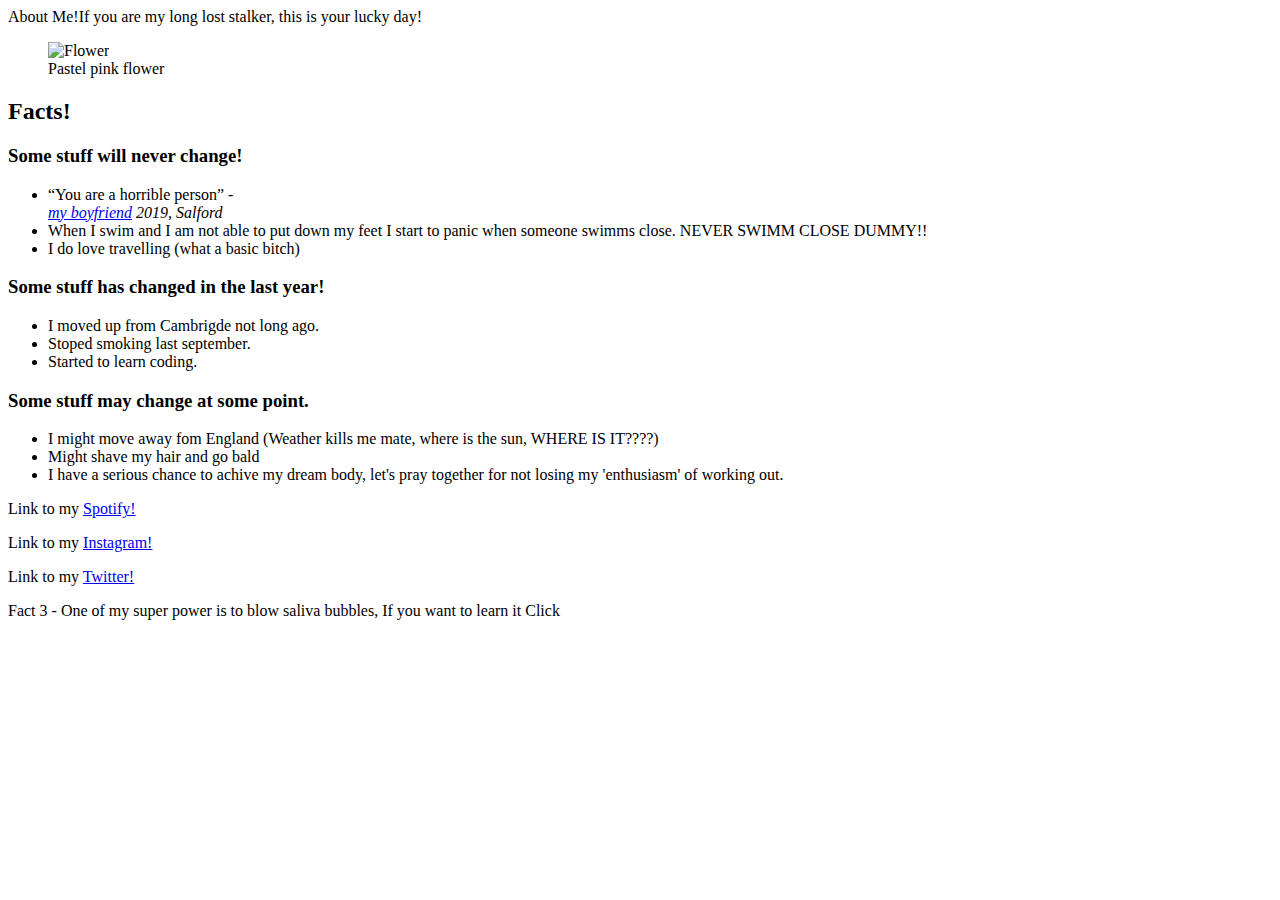
==== aboutme.html @ 0cecd4a6 "added my portfolio" ====
<!DOCTYPE html>
<html lang="en">
<head>
    <meta charset="UTF-8">
    <meta name="viewport" content="width=device-width, initial-scale=1.0">
    <title>AboutMe</title>
</head>
<body>
    <main>
        <header>About Me!<span>If you are my long lost stalker, this is your lucky day!</span></header>
        <figure> 
            <img src="flw.png" alt="Flower">
            <figcaption>Pastel pink flower</figcaption>
        </figure>
        <h2>Facts!</h2>
        <section>
            <h3>Some stuff will never change!</h3>
            <ul>
                <li><q>You are a horrible person</q> - <address> <a href="https://www.instagram.com/jimmy_on_the_rocks/" target="_blank"> my boyfriend</a> 2019, Salford</address> </li>
                <li>When I swim and I am not able to put down my feet I start to panic when someone swimms close. NEVER SWIMM CLOSE DUMMY!! </li>
                <li>I do love travelling (what a basic bitch)</li>
            </ul>
        </section>
        <section>
            <h3>Some stuff has changed in the last year!</h3>
            <ul>
                <li>I moved up from Cambrigde not long ago.</li>
                <li>Stoped smoking last september.</li>
                <li>Started to learn coding.</li>
            </ul>
        </section>
        <section>
            <h3>Some stuff may change at some point.</h3>
            <ul>
                <li>I might move away fom England (Weather kills me mate, where is the sun, WHERE IS IT????)</li>
                <li>Might shave my hair and go bald</li>
                <li>I have a serious chance to achive my dream body, let's pray together for not losing my 'enthusiasm' of working out.</li>
            </ul>
        </section>
        <footer>
            <nav>
                <p>Link to my <a href="https://open.spotify.com/user/szabinkov?si=JEkyGIfnQyigX6A7jRSDdQ" target="_blank">Spotify!</a></p>
                <p>Link to my <a href="https://www.instagram.com/szabinush/" target="_blank">Instagram!</a></p>
                <p>Link to my <a href="https://twitter.com/szabinkov" target="blank"> Twitter!</a></p>
            </nav>
        </footer>
    </main>


    Fact 3 - One of my super power is to blow saliva bubbles, If you want to learn it Click 
</body>
</html>
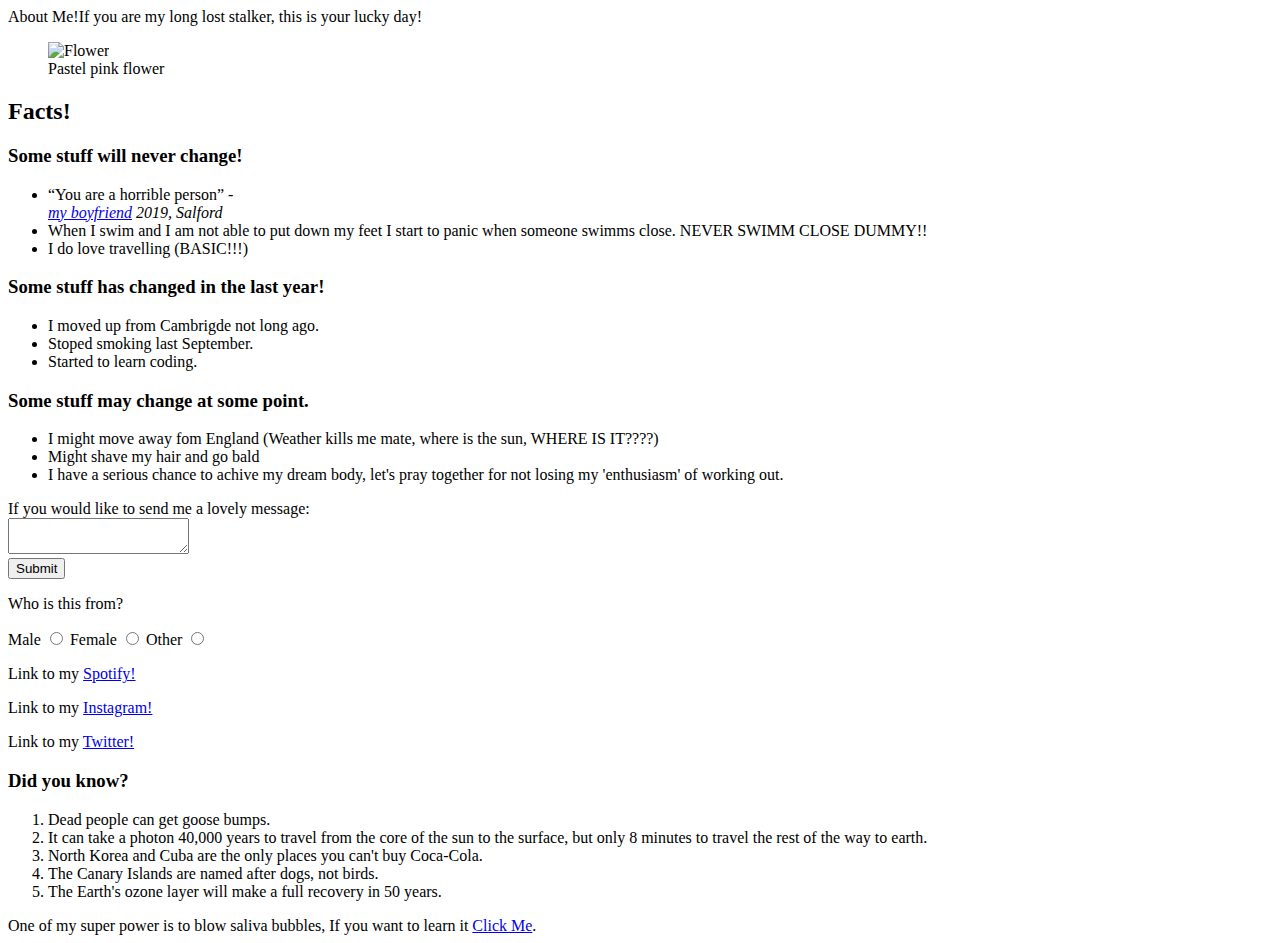
==== commit da032cc5: "made some changes againon semantic and data" ====
--- a/aboutme.html
+++ b/aboutme.html
@@ -5,48 +5,97 @@
     <meta name="viewport" content="width=device-width, initial-scale=1.0">
     <title>AboutMe</title>
 </head>
+
 <body>
+
     <main>
+
         <header>About Me!<span>If you are my long lost stalker, this is your lucky day!</span></header>
+
         <figure> 
             <img src="flw.png" alt="Flower">
             <figcaption>Pastel pink flower</figcaption>
         </figure>
-        <h2>Facts!</h2>
-        <section>
-            <h3>Some stuff will never change!</h3>
-            <ul>
-                <li><q>You are a horrible person</q> - <address> <a href="https://www.instagram.com/jimmy_on_the_rocks/" target="_blank"> my boyfriend</a> 2019, Salford</address> </li>
-                <li>When I swim and I am not able to put down my feet I start to panic when someone swimms close. NEVER SWIMM CLOSE DUMMY!! </li>
-                <li>I do love travelling (what a basic bitch)</li>
-            </ul>
-        </section>
-        <section>
-            <h3>Some stuff has changed in the last year!</h3>
-            <ul>
-                <li>I moved up from Cambrigde not long ago.</li>
-                <li>Stoped smoking last september.</li>
-                <li>Started to learn coding.</li>
-            </ul>
-        </section>
-        <section>
-            <h3>Some stuff may change at some point.</h3>
-            <ul>
-                <li>I might move away fom England (Weather kills me mate, where is the sun, WHERE IS IT????)</li>
-                <li>Might shave my hair and go bald</li>
-                <li>I have a serious chance to achive my dream body, let's pray together for not losing my 'enthusiasm' of working out.</li>
-            </ul>
-        </section>
-        <footer>
-            <nav>
-                <p>Link to my <a href="https://open.spotify.com/user/szabinkov?si=JEkyGIfnQyigX6A7jRSDdQ" target="_blank">Spotify!</a></p>
+
+     <article>
+
+         <h2>Facts!</h2>
+
+         <section>
+
+             <h3>Some stuff will never change!</h3>
+
+             <ul>
+                 <li><q>You are a horrible person</q> - <address> <a href="https://www.instagram.com/jimmy_on_the_rocks/" target="_blank"> my boyfriend</a> 2019, Salford</address> </li>
+                 <li>When I swim and I am not able to put down my feet I start to panic when someone swimms close. NEVER SWIMM CLOSE DUMMY!! </li>
+                 <li>I do love travelling (BASIC!!!)</li>
+              </ul>
+
+          </section>
+
+          <section>
+
+              <h3>Some stuff has changed in the last year!</h3>
+
+              <ul>
+                  <li>I moved up from Cambrigde not long ago.</li>
+                  <li>Stoped smoking last September.</li>
+                  <li>Started to learn coding.</li>
+              </ul>
+
+          </section>
+
+           <section>
+
+               <h3>Some stuff may change at some point.</h3>
+
+              <ul>
+                  <li>I might move away fom England (Weather kills me mate, where is the sun, WHERE IS IT????)</li>
+                  <li>Might shave my hair and go bald</li>
+                  <li>I have a serious chance to achive my dream body, let's pray together for not losing my 'enthusiasm' of working out.</li>
+              </ul>
+
+          </section>
+
+           <form action="page.php" method="GET" id="form1">
+                <label for="lovemessage">If you would like to send me a lovely message:</label><br>
+               <textarea id="lovemessage"></textarea>
+            </form>
+            <button type="submit" form="form1" value="Submit">Submit</button>
+            <form>
+             <p>Who is this from?</p>
+
+              <label for="male">Male</label>
+              <input type="radio" class="male" name="gender" value="male">
+
+             <label for="male">Female</label>
+              <input type="radio" class="female" name="gender" value="female">  
+
+              <label for="male">Other</label>
+              <input type="radio" class="other" name="gender" value="other">    
+            </form>
+           
+
+           <nav>
+               <p>Link to my <a href="https://open.spotify.com/user/szabinkov?si=JEkyGIfnQyigX6A7jRSDdQ" target="_blank">Spotify!</a></p>
                 <p>Link to my <a href="https://www.instagram.com/szabinush/" target="_blank">Instagram!</a></p>
                 <p>Link to my <a href="https://twitter.com/szabinkov" target="blank"> Twitter!</a></p>
-            </nav>
+         </nav>
+
+     </article>
+     <aside>
+         <h3>Did you know?</h3>
+         <ol>
+           <li>Dead people can get goose bumps.</li> 
+           <li>It can take a photon 40,000 years to travel from the core of the sun to the surface, but only 8 minutes to travel the rest of the way to earth.</li>
+           <li>North Korea and Cuba are the only places you can't buy Coca-Cola.</li>
+           <li>The Canary Islands are named after dogs, not birds.</li>
+           <li>The Earth's ozone layer will make a full recovery in 50 years.</li>
+        </ol>
+     </aside>
+         <footer>
+           One of my super power is to blow saliva bubbles, If you want to learn it <a href="https://www.wikihow.com/Blow-Saliva-Bubbles" target="_blank">Click Me</a>.
         </footer>
     </main>
-
-
-    Fact 3 - One of my super power is to blow saliva bubbles, If you want to learn it Click 
 </body>
 </html>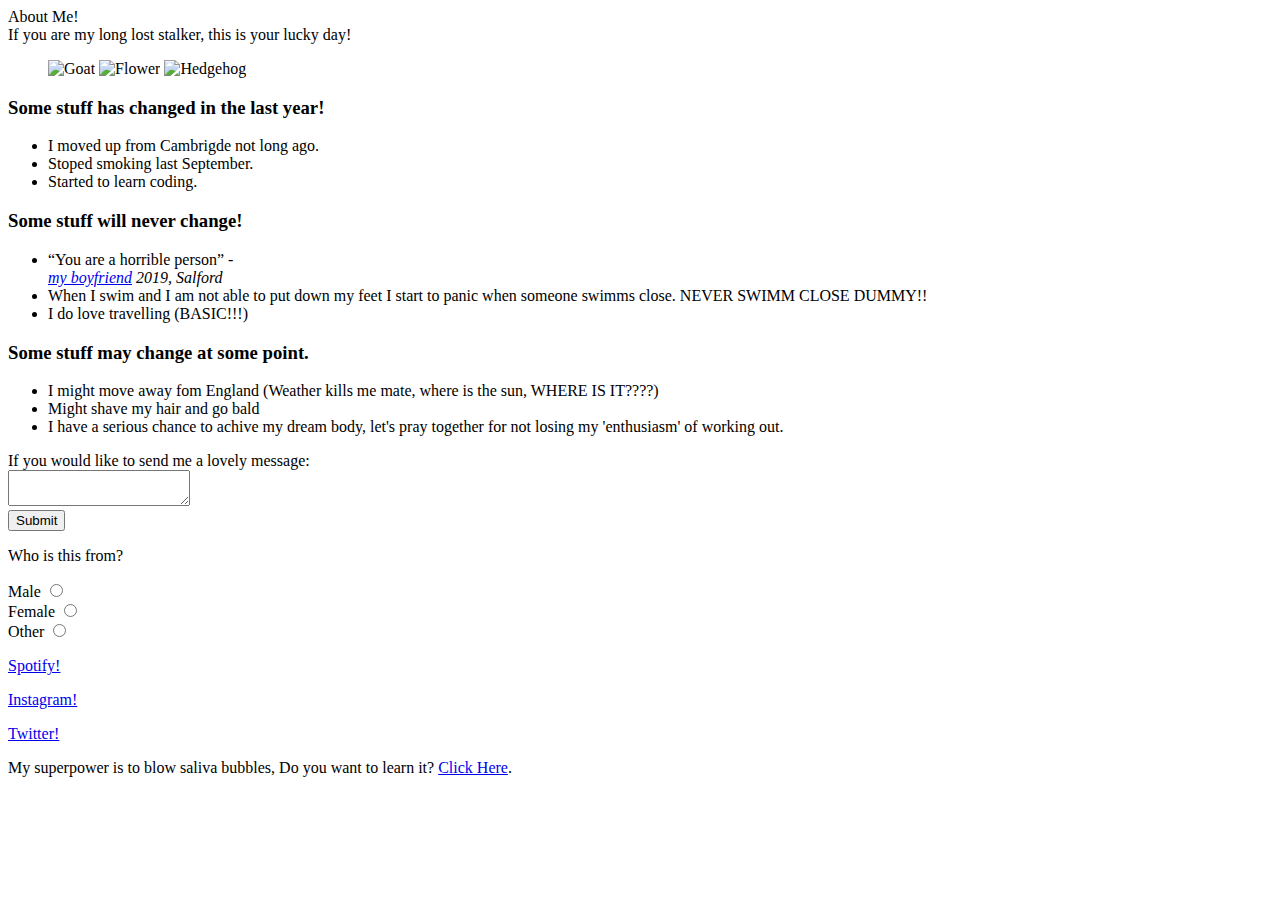
==== commit bb906de3: "made some changes for styling" ====
--- a/aboutme.html
+++ b/aboutme.html
@@ -4,97 +4,106 @@
     <meta charset="UTF-8">
     <meta name="viewport" content="width=device-width, initial-scale=1.0">
     <title>AboutMe</title>
+    <link rel="stylesheet" type="text/css" href="style.css">
+    <link href="https://fonts.googleapis.com/css2?family=Playfair+Display&display=swap" rel="stylesheet">
 </head>
-
-<body>
+<body id="one">
 
     <main>
+        <header>About Me!</header>
+        <div class="stalker">If you are my long lost stalker, this is your lucky day!</div>
 
-        <header>About Me!<span>If you are my long lost stalker, this is your lucky day!</span></header>
+        <div class="circle"></div>
+        <div class="circle1"></div>
+        <div class="circle2"></div>
+        
+        <figure > 
+            <img class="img2" src="goat.png" alt="Goat">
 
-        <figure> 
-            <img src="flw.png" alt="Flower">
-            <figcaption>Pastel pink flower</figcaption>
-        </figure>
+            <img class="img1" src="flw.png" alt="Flower">
 
-     <article>
+            <img class="img2" src="hh.png" alt="Hedgehog">
+        </figure>    
 
-         <h2>Facts!</h2>
+         <div class="ball"></div>
+         <div class="balltwo"></div>
+         <div class="ballthree"></div>
 
-         <section>
 
-             <h3>Some stuff will never change!</h3>
+         <section class="lists">
 
-             <ul>
-                 <li><q>You are a horrible person</q> - <address> <a href="https://www.instagram.com/jimmy_on_the_rocks/" target="_blank"> my boyfriend</a> 2019, Salford</address> </li>
-                 <li>When I swim and I am not able to put down my feet I start to panic when someone swimms close. NEVER SWIMM CLOSE DUMMY!! </li>
-                 <li>I do love travelling (BASIC!!!)</li>
-              </ul>
+             <section class="listed3">
 
-          </section>
+                <h3>Some stuff has changed in the last year!</h3>
 
-          <section>
+                 <ul>
+                  <li class="listelement">I moved up from Cambrigde not long ago.</li>
+                  <li class="listelement">Stoped smoking last September.</li>
+                  <li class="listelement">Started to learn coding.</li>
+                </ul>
+             </section>
 
-              <h3>Some stuff has changed in the last year!</h3>
+              <section class="listed3">
+
+                <h3>Some stuff will never change!</h3>
 
               <ul>
-                  <li>I moved up from Cambrigde not long ago.</li>
-                  <li>Stoped smoking last September.</li>
-                  <li>Started to learn coding.</li>
+                <li class="listelement"><q>You are a horrible person</q> - <address> <a href="https://www.instagram.com/jimmy_on_the_rocks/" target="_blank"> my boyfriend</a> 2019, Salford</address> </li>
+                <li class="listelement">When I swim and I am not able to put down my feet I start to panic when someone swimms close. NEVER SWIMM CLOSE DUMMY!!</li>
+                <li class="listelement">I do love travelling (BASIC!!!)</li>
+             </ul>
+              </section>
+
+              <section class="listed3">
+
+                <h3>Some stuff may change at some point.</h3>
+
+                <ul>
+                  <li class="listelement">I might move away fom England (Weather kills me mate, where is the sun, WHERE IS IT????)</li>
+                  <li class="listelement">Might shave my hair and go bald</li>
+                  <li class="listelement">I have a serious chance to achive my dream body, let's pray together for not losing my 'enthusiasm' of working out.</li>
               </ul>
+           </section>
+         </section>
 
-          </section>
+        
+            <section class="message">
+           <form class="messagebox" action="page.php" method="GET" id="form1">
+            <label class="lovemessage" for="lovemessage">If you would like to send me a lovely message:</label><br>
+            <textarea maxlength="250"></textarea>
+            </section>   
 
-           <section>
+            <span>
+            <button type="submit" form="form1" value="Submit">Submit</button>
+            </span>
 
-               <h3>Some stuff may change at some point.</h3>
-
-              <ul>
-                  <li>I might move away fom England (Weather kills me mate, where is the sun, WHERE IS IT????)</li>
-                  <li>Might shave my hair and go bald</li>
-                  <li>I have a serious chance to achive my dream body, let's pray together for not losing my 'enthusiasm' of working out.</li>
-              </ul>
-
-          </section>
-
-           <form action="page.php" method="GET" id="form1">
-                <label for="lovemessage">If you would like to send me a lovely message:</label><br>
-               <textarea id="lovemessage"></textarea>
+            
+            <form>           
+             <p class="genderchoice">Who is this from?</p>
+             <div class="gender">
+              <label for="male">Male</label>
+              <input id="input" type="radio" class="male" name="gender" value="male">
+            </div>
+            <div class="gender">
+             <label for="male">Female</label>
+              <input id="input" type="radio" class="female" name="gender" value="female">  
+            </div>
+            <div class="gender">
+              <label for="male">Other</label>
+              <input id="input" type="radio" class="other" name="gender" value="other">    
+            </div>
             </form>
-            <button type="submit" form="form1" value="Submit">Submit</button>
-            <form>
-             <p>Who is this from?</p>
-
-              <label for="male">Male</label>
-              <input type="radio" class="male" name="gender" value="male">
-
-             <label for="male">Female</label>
-              <input type="radio" class="female" name="gender" value="female">  
-
-              <label for="male">Other</label>
-              <input type="radio" class="other" name="gender" value="other">    
-            </form>
-           
+        
 
            <nav>
-               <p>Link to my <a href="https://open.spotify.com/user/szabinkov?si=JEkyGIfnQyigX6A7jRSDdQ" target="_blank">Spotify!</a></p>
-                <p>Link to my <a href="https://www.instagram.com/szabinush/" target="_blank">Instagram!</a></p>
-                <p>Link to my <a href="https://twitter.com/szabinkov" target="blank"> Twitter!</a></p>
+               <p><a href="https://open.spotify.com/user/szabinkov?si=JEkyGIfnQyigX6A7jRSDdQ" target="_blank">Spotify!</a></p>
+                <p><a href="https://www.instagram.com/szabinush/" target="_blank">Instagram!</a></p>
+                <p><a href="https://twitter.com/szabinkov" target="blank"> Twitter!</a></p>
          </nav>
 
-     </article>
-     <aside>
-         <h3>Did you know?</h3>
-         <ol>
-           <li>Dead people can get goose bumps.</li> 
-           <li>It can take a photon 40,000 years to travel from the core of the sun to the surface, but only 8 minutes to travel the rest of the way to earth.</li>
-           <li>North Korea and Cuba are the only places you can't buy Coca-Cola.</li>
-           <li>The Canary Islands are named after dogs, not birds.</li>
-           <li>The Earth's ozone layer will make a full recovery in 50 years.</li>
-        </ol>
-     </aside>
+    
          <footer>
-           One of my super power is to blow saliva bubbles, If you want to learn it <a href="https://www.wikihow.com/Blow-Saliva-Bubbles" target="_blank">Click Me</a>.
+           My superpower is to blow saliva bubbles, Do you want to learn it? <a href="https://www.wikihow.com/Blow-Saliva-Bubbles" target="_blank">Click Here</a>.
         </footer>
     </main>
 </body>
